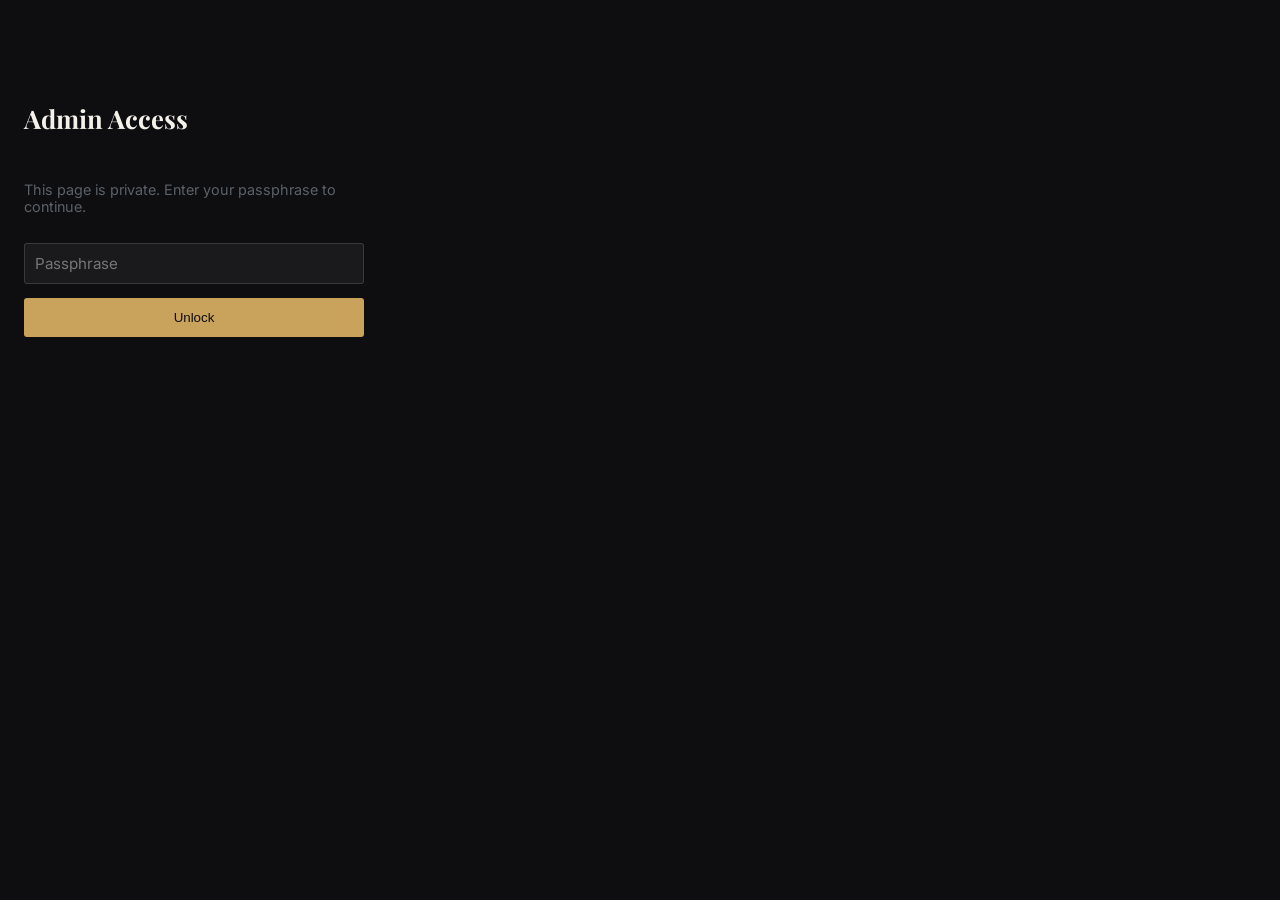
==== admin/index.html @ a93bb728 "Create index.html" ====
<!DOCTYPE html>
<html lang="en">
<head>
<meta charset="UTF-8" />
<meta name="viewport" content="width=device-width, initial-scale=1.0" />
<meta name="robots" content="noindex, nofollow" />
<title>Admin — Kumar Abhigyan</title>
<link href="https://fonts.googleapis.com/css2?family=Playfair+Display:wght@600;700&family=Inter:wght@300;400;500&display=swap" rel="stylesheet" />
<style>
  :root{ --ink:#0E0E10; --paper:#F4F1EA; --gold:#C9A35C; --slate:#5B6168; --line:rgba(244,241,234,.14); }
  *{box-sizing:border-box;}
  body{background:var(--ink);color:var(--paper);font-family:'Inter',sans-serif;margin:0;padding:24px;}
  h1{font-family:'Playfair Display',serif;font-size:1.6rem;}
  .tabs{display:flex;gap:10px;margin:20px 0;flex-wrap:wrap;}
  .tab{padding:9px 16px;border:1px solid var(--line);border-radius:3px;cursor:pointer;background:none;color:var(--paper);font-size:.9rem;}
  .tab.active{border-color:var(--gold);color:var(--gold);}
  form{display:none;flex-direction:column;gap:14px;max-width:480px;}
  form.active{display:flex;}
  label{font-size:.85rem;color:var(--slate);}
  input,textarea{background:#1a1a1d;border:1px solid var(--line);color:var(--paper);padding:10px;border-radius:3px;font-family:inherit;font-size:.95rem;}
  textarea{min-height:160px;resize:vertical;}
  button[type=submit]{padding:12px;background:var(--gold);color:var(--ink);border:none;border-radius:3px;font-weight:500;cursor:pointer;margin-top:6px;}
  #status{margin-top:16px;font-size:.9rem;}
  #lock{max-width:340px;display:flex;flex-direction:column;gap:14px;margin-top:60px;}
  .hidden{display:none;}
</style>
</head>
<body>

<div id="lock">
  <h1>Admin Access</h1>
  <p style="color:var(--slate);font-size:.9rem">This page is private. Enter your passphrase to continue.</p>
  <input type="password" id="pass" placeholder="Passphrase">
  <button type="button" id="unlockBtn" style="padding:12px;background:var(--gold);color:var(--ink);border:none;border-radius:3px;cursor:pointer;">Unlock</button>
</div>

<div id="panel" class="hidden">
  <h1>Add Content</h1>
  <div class="tabs">
    <button class="tab active" data-tab="book">Book</button>
    <button class="tab" data-tab="essay">Essay</button>
    <button class="tab" data-tab="update">Update</button>
  </div>

  <form id="bookForm" class="active">
    <label>Title</label>
    <input name="title" required>
    <label>Tagline / short description</label>
    <input name="tagline">
    <label>Cover image URL (upload image to any free image host like imgbb.com, paste link here)</label>
    <input name="coverUrl" placeholder="https://...">
    <label>Buy link (optional)</label>
    <input name="buyLink">
    <label>Demo/read link (optional)</label>
    <input name="demoLink">
    <label><input type="checkbox" name="comingSoon" style="width:auto"> Mark as "Coming Soon"</label>
    <button type="submit">Publish Book</button>
  </form>

  <form id="essayForm">
    <label>Title</label>
    <input name="title" required>
    <label>Short excerpt (shown on the card)</label>
    <input name="excerpt">
    <label>Full essay text (one paragraph per line)</label>
    <textarea name="body" required></textarea>
    <button type="submit">Publish Essay</button>
  </form>

  <form id="updateForm">
    <label>Date</label>
    <input type="date" name="date" required>
    <label>Update text</label>
    <input name="text" required placeholder="e.g. Started writing book three">
    <button type="submit">Publish Update</button>
  </form>

  <div id="status"></div>
</div>

<script>
/* ====== CONFIG ====== */
const SANITY_PROJECT_ID = "zsm7toak";
const SANITY_DATASET = "production";
const SANITY_TOKEN = "skLnSwNE8ODqfu6L5XNPhn2XbthxqIiOlTzNZXOCl4mcxGlD9y0SxKFVnrnPPn8HPwhcXbwghtUJUbQNFgkHZgbaWmSvaBk7g1YYjwTE5hJpHnsPbfzHELC5aGlhMomaCI5NJ3Y3dt1ZSUVi5HfJbCY6ac95HNPq5HE7TMbrNOD5d6VoaiZl";
const ADMIN_PASS = "oWoXabhigyan69"; // ⚠️ CHANGE THIS to your own secret passphrase

document.getElementById("unlockBtn").addEventListener("click", () => {
  if(document.getElementById("pass").value === ADMIN_PASS){
    document.getElementById("lock").classList.add("hidden");
    document.getElementById("panel").classList.remove("hidden");
  }else{
    alert("Incorrect passphrase.");
  }
});

document.querySelectorAll(".tab").forEach(tab => {
  tab.addEventListener("click", () => {
    document.querySelectorAll(".tab").forEach(t => t.classList.remove("active"));
    document.querySelectorAll("form").forEach(f => f.classList.remove("active"));
    tab.classList.add("active");
    document.getElementById(tab.dataset.tab + "Form").classList.add("active");
  });
});

async function publish(doc){
  const status = document.getElementById("status");
  status.textContent = "Publishing...";
  try{
    const res = await fetch(`https://${SANITY_PROJECT_ID}.api.sanity.io/v2024-01-01/data/mutate/${SANITY_DATASET}`, {
      method: "POST",
      headers: {
        "Content-Type": "application/json",
        "Authorization": `Bearer ${SANITY_TOKEN}`
      },
      body: JSON.stringify({ mutations: [{ create: doc }] })
    });
    if(!res.ok) throw new Error(await res.text());
    status.textContent = "✅ Published! It'll appear on your site shortly.";
    status.style.color = "#7fb069";
  }catch(err){
    status.textContent = "❌ Something went wrong. Check your Sanity token is set correctly.";
    status.style.color = "#e07856";
    console.error(err);
  }
}

document.getElementById("bookForm").addEventListener("submit", (e) => {
  e.preventDefault();
  const f = new FormData(e.target);
  publish({
    _type: "book",
    title: f.get("title"),
    tagline: f.get("tagline"),
    coverUrl: f.get("coverUrl"),
    buyLink: f.get("buyLink"),
    demoLink: f.get("demoLink"),
    comingSoon: f.get("comingSoon") === "on"
  });
  e.target.reset();
});

document.getElementById("essayForm").addEventListener("submit", (e) => {
  e.preventDefault();
  const f = new FormData(e.target);
  publish({
    _type: "essay",
    title: f.get("title"),
    excerpt: f.get("excerpt"),
    body: f.get("body")
  });
  e.target.reset();
});

document.getElementById("updateForm").addEventListener("submit", (e) => {
  e.preventDefault();
  const f = new FormData(e.target);
  publish({
    _type: "update",
    date: f.get("date"),
    text: f.get("text")
  });
  e.target.reset();
});
</script>
</body>
</html>
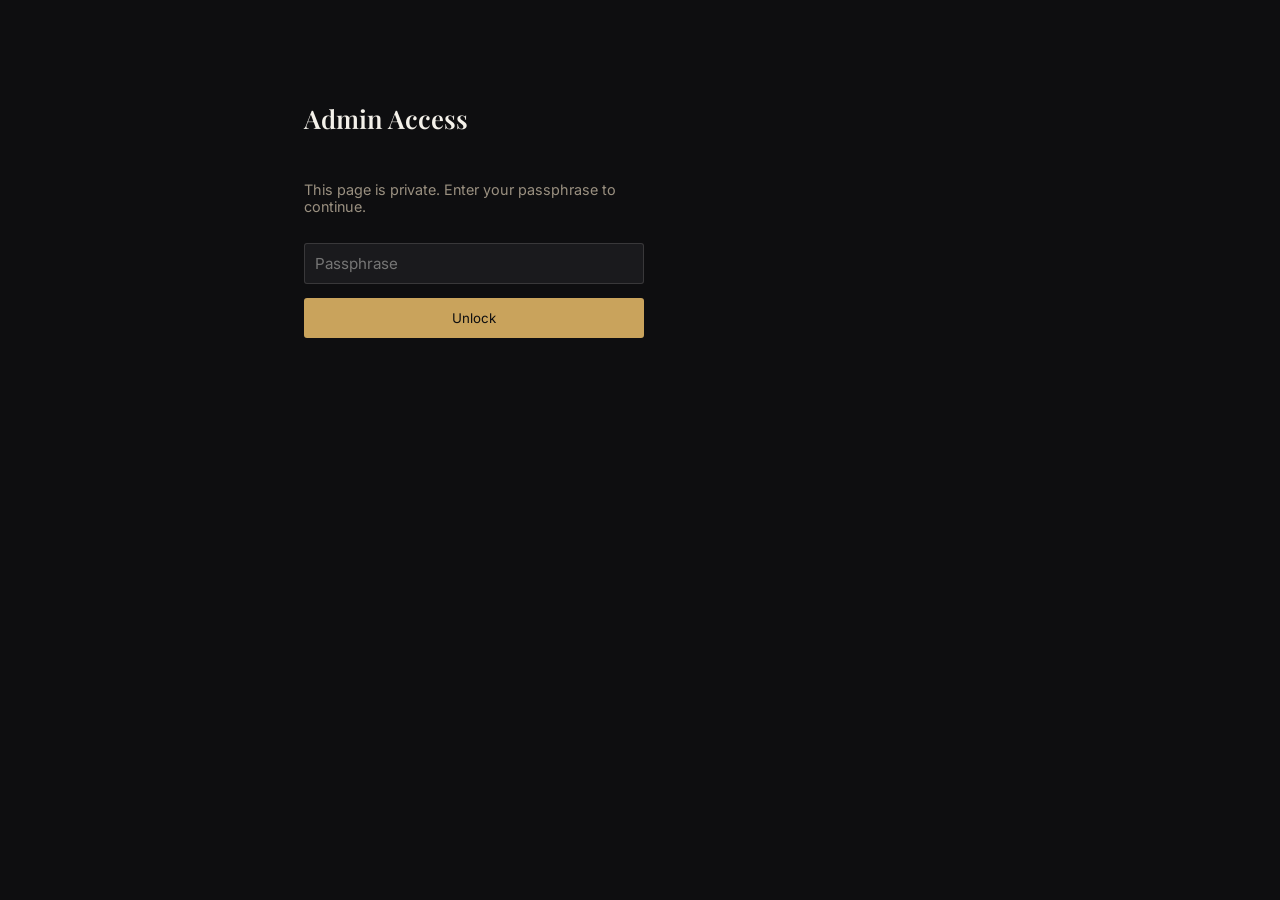
==== commit 657d42e3: "Update index.html" ====
--- a/admin/index.html
+++ b/admin/index.html
@@ -7,22 +7,37 @@
 <title>Admin — Kumar Abhigyan</title>
 <link href="https://fonts.googleapis.com/css2?family=Playfair+Display:wght@600;700&family=Inter:wght@300;400;500&display=swap" rel="stylesheet" />
 <style>
-  :root{ --ink:#0E0E10; --paper:#F4F1EA; --gold:#C9A35C; --slate:#5B6168; --line:rgba(244,241,234,.14); }
+  :root{ --ink:#0E0E10; --paper:#F4F1EA; --gold:#C9A35C; --slate:#9a9080; --line:rgba(244,241,234,.14); }
   *{box-sizing:border-box;}
-  body{background:var(--ink);color:var(--paper);font-family:'Inter',sans-serif;margin:0;padding:24px;}
-  h1{font-family:'Playfair Display',serif;font-size:1.6rem;}
+  body{background:var(--ink);color:var(--paper);font-family:'Inter',sans-serif;margin:0;padding:24px;max-width:720px;margin:0 auto;}
+  h1{font-family:'Playfair Display',serif;font-size:1.6rem;font-weight:600;}
+  h2{font-family:'Playfair Display',serif;font-size:1.15rem;font-weight:600;margin:0 0 4px;}
   .tabs{display:flex;gap:10px;margin:20px 0;flex-wrap:wrap;}
   .tab{padding:9px 16px;border:1px solid var(--line);border-radius:3px;cursor:pointer;background:none;color:var(--paper);font-size:.9rem;}
   .tab.active{border-color:var(--gold);color:var(--gold);}
-  form{display:none;flex-direction:column;gap:14px;max-width:480px;}
-  form.active{display:flex;}
+  .panel-section{display:none;flex-direction:column;gap:14px;}
+  .panel-section.active{display:flex;}
+  form{display:flex;flex-direction:column;gap:14px;margin-bottom:32px;padding-bottom:28px;border-bottom:1px solid var(--line);}
   label{font-size:.85rem;color:var(--slate);}
-  input,textarea{background:#1a1a1d;border:1px solid var(--line);color:var(--paper);padding:10px;border-radius:3px;font-family:inherit;font-size:.95rem;}
-  textarea{min-height:160px;resize:vertical;}
-  button[type=submit]{padding:12px;background:var(--gold);color:var(--ink);border:none;border-radius:3px;font-weight:500;cursor:pointer;margin-top:6px;}
-  #status{margin-top:16px;font-size:.9rem;}
+  input,textarea{background:#1a1a1d;border:1px solid var(--line);color:var(--paper);padding:10px;border-radius:3px;font-family:inherit;font-size:.95rem;width:100%;}
+  textarea{min-height:120px;resize:vertical;}
+  button{cursor:pointer;font-family:inherit;}
+  button[type=submit]{padding:12px;background:var(--gold);color:var(--ink);border:none;border-radius:3px;font-weight:500;margin-top:6px;}
+  #status{margin-top:16px;font-size:.9rem;min-height:1.2em;}
   #lock{max-width:340px;display:flex;flex-direction:column;gap:14px;margin-top:60px;}
+  #lockStatus{font-size:.85rem;min-height:1.2em;}
   .hidden{display:none;}
+  .item{border:1px solid var(--line);border-radius:6px;padding:16px;margin-bottom:12px;}
+  .item.is-hidden{opacity:.45;}
+  .item-meta{color:var(--slate);font-size:.82rem;margin-bottom:10px;}
+  .item-actions{display:flex;gap:8px;flex-wrap:wrap;margin-top:10px;}
+  .item-actions button{padding:7px 12px;border-radius:3px;border:1px solid var(--line);background:none;color:var(--paper);font-size:.8rem;}
+  .item-actions button:hover{border-color:var(--gold);color:var(--gold);}
+  .item-actions button.danger:hover{border-color:#e07856;color:#e07856;}
+  .list-loading{color:var(--slate);font-size:.85rem;}
+  .edit-form{display:none;flex-direction:column;gap:10px;margin-top:12px;}
+  .edit-form.active{display:flex;}
+  .section-heading{color:var(--gold);font-size:.75rem;text-transform:uppercase;letter-spacing:.1em;margin:28px 0 12px;}
 </style>
 </head>
 <body>
@@ -31,49 +46,83 @@
   <h1>Admin Access</h1>
   <p style="color:var(--slate);font-size:.9rem">This page is private. Enter your passphrase to continue.</p>
   <input type="password" id="pass" placeholder="Passphrase">
-  <button type="button" id="unlockBtn" style="padding:12px;background:var(--gold);color:var(--ink);border:none;border-radius:3px;cursor:pointer;">Unlock</button>
+  <button type="button" id="unlockBtn" style="padding:12px;background:var(--gold);color:var(--ink);border:none;border-radius:3px;">Unlock</button>
+  <p id="lockStatus"></p>
 </div>
 
 <div id="panel" class="hidden">
-  <h1>Add Content</h1>
+  <h1>Admin Panel</h1>
   <div class="tabs">
-    <button class="tab active" data-tab="book">Book</button>
-    <button class="tab" data-tab="essay">Essay</button>
-    <button class="tab" data-tab="update">Update</button>
+    <button class="tab active" data-tab="book">Books</button>
+    <button class="tab" data-tab="essay">Essays</button>
+    <button class="tab" data-tab="update">Updates</button>
+    <button class="tab" data-tab="settings">Settings</button>
   </div>
 
-  <form id="bookForm" class="active">
-    <label>Title</label>
-    <input name="title" required>
-    <label>Tagline / short description</label>
-    <input name="tagline">
-    <label>Cover image URL (upload image to any free image host like imgbb.com, paste link here)</label>
-    <input name="coverUrl" placeholder="https://...">
-    <label>Buy link (optional)</label>
-    <input name="buyLink">
-    <label>Demo/read link (optional)</label>
-    <input name="demoLink">
-    <label><input type="checkbox" name="comingSoon" style="width:auto"> Mark as "Coming Soon"</label>
-    <button type="submit">Publish Book</button>
-  </form>
-
-  <form id="essayForm">
-    <label>Title</label>
-    <input name="title" required>
-    <label>Short excerpt (shown on the card)</label>
-    <input name="excerpt">
-    <label>Full essay text (one paragraph per line)</label>
-    <textarea name="body" required></textarea>
-    <button type="submit">Publish Essay</button>
-  </form>
-
-  <form id="updateForm">
-    <label>Date</label>
-    <input type="date" name="date" required>
-    <label>Update text</label>
-    <input name="text" required placeholder="e.g. Started writing book three">
-    <button type="submit">Publish Update</button>
-  </form>
+  <!-- BOOKS -->
+  <div class="panel-section active" id="bookSection">
+    <p class="section-heading">Add Book</p>
+    <form id="bookForm">
+      <label>Title</label>
+      <input name="title" required>
+      <label>Tagline / short description</label>
+      <input name="tagline">
+      <label>Cover image URL (upload to imgbb.com etc, paste link here)</label>
+      <input name="coverUrl" placeholder="https://...">
+      <label>Buy link (optional)</label>
+      <input name="buyLink">
+      <label>Demo/read link (optional)</label>
+      <input name="demoLink">
+      <label><input type="checkbox" name="comingSoon" style="width:auto"> Mark as "Coming Soon"</label>
+      <button type="submit">Publish Book</button>
+    </form>
+    <p class="section-heading">Existing Books (Sanity-managed only)</p>
+    <div id="bookList" class="list-loading">Loading...</div>
+  </div>
+
+  <!-- ESSAYS -->
+  <div class="panel-section" id="essaySection">
+    <p class="section-heading">Add Essay</p>
+    <form id="essayForm">
+      <label>Title</label>
+      <input name="title" required>
+      <label>Short excerpt (shown on the card)</label>
+      <input name="excerpt">
+      <label>Full essay text (one paragraph per line)</label>
+      <textarea name="body" required></textarea>
+      <button type="submit">Publish Essay</button>
+    </form>
+    <p class="section-heading">Existing Essays (Sanity-managed only)</p>
+    <div id="essayList" class="list-loading">Loading...</div>
+  </div>
+
+  <!-- UPDATES -->
+  <div class="panel-section" id="updateSection">
+    <p class="section-heading">Add Update</p>
+    <form id="updateForm">
+      <label>Date</label>
+      <input type="date" name="date" required>
+      <label>Update text</label>
+      <input name="text" required placeholder="e.g. Started writing book three">
+      <button type="submit">Publish Update</button>
+    </form>
+    <p class="section-heading">Existing Updates</p>
+    <div id="updateList" class="list-loading">Loading...</div>
+  </div>
+
+  <!-- SETTINGS -->
+  <div class="panel-section" id="settingsSection">
+    <p class="section-heading">Site Settings</p>
+    <form id="settingsForm">
+      <label>Footer quote</label>
+      <input name="footerQuote" placeholder="We suffer more in imagination than reality">
+      <label>Instagram followers (shown as-is, e.g. "9,000+")</label>
+      <input name="followers" placeholder="9,000+">
+      <label>Sales last month (shown as-is, e.g. "500+")</label>
+      <input name="salesLastMonth" placeholder="500+">
+      <button type="submit">Save Settings</button>
+    </form>
+  </div>
 
   <div id="status"></div>
 </div>
@@ -82,86 +131,323 @@
 /* ====== CONFIG ====== */
 const SANITY_PROJECT_ID = "zsm7toak";
 const SANITY_DATASET = "production";
-const SANITY_TOKEN = "skLnSwNE8ODqfu6L5XNPhn2XbthxqIiOlTzNZXOCl4mcxGlD9y0SxKFVnrnPPn8HPwhcXbwghtUJUbQNFgkHZgbaWmSvaBk7g1YYjwTE5hJpHnsPbfzHELC5aGlhMomaCI5NJ3Y3dt1ZSUVi5HfJbCY6ac95HNPq5HE7TMbrNOD5d6VoaiZl";
-const ADMIN_PASS = "oWoXabhigyan69"; // ⚠️ CHANGE THIS to your own secret passphrase
-
-document.getElementById("unlockBtn").addEventListener("click", () => {
-  if(document.getElementById("pass").value === ADMIN_PASS){
-    document.getElementById("lock").classList.add("hidden");
-    document.getElementById("panel").classList.remove("hidden");
-  }else{
-    alert("Incorrect passphrase.");
+const SANITY_API = `https://${SANITY_PROJECT_ID}.api.sanity.io/v2024-01-01/data/query/${SANITY_DATASET}`;
+const SETTINGS_ID = "siteSettings";
+
+let sessionPass = null; // held in memory only, never saved to disk/repo
+
+const statusEl = () => document.getElementById("status");
+function setStatus(msg, ok){
+  const el = statusEl();
+  el.textContent = msg;
+  el.style.color = ok ? "#7fb069" : "#e07856";
+}
+
+/* ====== UNLOCK (server-checked) ====== */
+document.getElementById("unlockBtn").addEventListener("click", async () => {
+  const lockStatus = document.getElementById("lockStatus");
+  const typed = document.getElementById("pass").value;
+  lockStatus.textContent = "Checking...";
+  lockStatus.style.color = "var(--slate)";
+  try{
+    const res = await fetch("/api/verify", {
+      method: "POST",
+      headers: {"Content-Type":"application/json"},
+      body: JSON.stringify({ pass: typed })
+    });
+    const data = await res.json();
+    if(res.ok && data.ok){
+      sessionPass = typed;
+      document.getElementById("lock").classList.add("hidden");
+      document.getElementById("panel").classList.remove("hidden");
+      loadAll();
+    }else{
+      lockStatus.textContent = "Incorrect passphrase.";
+      lockStatus.style.color = "#e07856";
+    }
+  }catch(err){
+    lockStatus.textContent = "Something went wrong. Try again.";
+    lockStatus.style.color = "#e07856";
   }
 });
 
+/* ====== TABS ====== */
 document.querySelectorAll(".tab").forEach(tab => {
   tab.addEventListener("click", () => {
     document.querySelectorAll(".tab").forEach(t => t.classList.remove("active"));
-    document.querySelectorAll("form").forEach(f => f.classList.remove("active"));
+    document.querySelectorAll(".panel-section").forEach(s => s.classList.remove("active"));
     tab.classList.add("active");
-    document.getElementById(tab.dataset.tab + "Form").classList.add("active");
-  });
-});
-
-async function publish(doc){
-  const status = document.getElementById("status");
-  status.textContent = "Publishing...";
-  try{
-    const res = await fetch(`https://${SANITY_PROJECT_ID}.api.sanity.io/v2024-01-01/data/mutate/${SANITY_DATASET}`, {
-      method: "POST",
-      headers: {
-        "Content-Type": "application/json",
-        "Authorization": `Bearer ${SANITY_TOKEN}`
-      },
-      body: JSON.stringify({ mutations: [{ create: doc }] })
-    });
-    if(!res.ok) throw new Error(await res.text());
-    status.textContent = "✅ Published! It'll appear on your site shortly.";
-    status.style.color = "#7fb069";
-  }catch(err){
-    status.textContent = "❌ Something went wrong. Check your Sanity token is set correctly.";
-    status.style.color = "#e07856";
-    console.error(err);
-  }
-}
-
-document.getElementById("bookForm").addEventListener("submit", (e) => {
+    document.getElementById(tab.dataset.tab + "Section").classList.add("active");
+  });
+});
+
+/* ====== SANITY READ (public, no passphrase needed) ====== */
+async function sanityFetch(query){
+  try{
+    const res = await fetch(`${SANITY_API}?query=${encodeURIComponent(query)}`);
+    const json = await res.json();
+    return json.result || [];
+  }catch(e){ console.warn("Sanity fetch failed", e); return []; }
+}
+
+/* ====== SERVERLESS CALLS (passphrase sent along, checked server-side) ====== */
+async function apiPublish(doc){
+  const res = await fetch("/api/publish", {
+    method: "POST",
+    headers: {"Content-Type":"application/json"},
+    body: JSON.stringify({ doc, pass: sessionPass })
+  });
+  const data = await res.json();
+  if(!res.ok) throw new Error(JSON.stringify(data.error || data));
+  return data;
+}
+
+async function apiMutate(body){
+  const res = await fetch("/api/mutate", {
+    method: "POST",
+    headers: {"Content-Type":"application/json"},
+    body: JSON.stringify({ ...body, pass: sessionPass })
+  });
+  const data = await res.json();
+  if(!res.ok) throw new Error(JSON.stringify(data.error || data));
+  return data;
+}
+
+/* ====== ADD FORMS ====== */
+document.getElementById("bookForm").addEventListener("submit", async (e) => {
   e.preventDefault();
   const f = new FormData(e.target);
-  publish({
-    _type: "book",
-    title: f.get("title"),
-    tagline: f.get("tagline"),
-    coverUrl: f.get("coverUrl"),
-    buyLink: f.get("buyLink"),
-    demoLink: f.get("demoLink"),
-    comingSoon: f.get("comingSoon") === "on"
-  });
-  e.target.reset();
-});
-
-document.getElementById("essayForm").addEventListener("submit", (e) => {
+  setStatus("Publishing...", true);
+  try{
+    await apiPublish({
+      _type: "book",
+      title: f.get("title"),
+      tagline: f.get("tagline"),
+      coverUrl: f.get("coverUrl"),
+      buyLink: f.get("buyLink"),
+      demoLink: f.get("demoLink"),
+      comingSoon: f.get("comingSoon") === "on",
+      hidden: false
+    });
+    setStatus("✅ Book published.", true);
+    e.target.reset();
+    loadBooks();
+  }catch(err){ setStatus("❌ " + err.message, false); }
+});
+
+document.getElementById("essayForm").addEventListener("submit", async (e) => {
   e.preventDefault();
   const f = new FormData(e.target);
-  publish({
-    _type: "essay",
-    title: f.get("title"),
-    excerpt: f.get("excerpt"),
-    body: f.get("body")
-  });
-  e.target.reset();
-});
-
-document.getElementById("updateForm").addEventListener("submit", (e) => {
+  setStatus("Publishing...", true);
+  try{
+    await apiPublish({
+      _type: "essay",
+      title: f.get("title"),
+      excerpt: f.get("excerpt"),
+      body: f.get("body"),
+      hidden: false
+    });
+    setStatus("✅ Essay published.", true);
+    e.target.reset();
+    loadEssays();
+  }catch(err){ setStatus("❌ " + err.message, false); }
+});
+
+document.getElementById("updateForm").addEventListener("submit", async (e) => {
   e.preventDefault();
   const f = new FormData(e.target);
-  publish({
-    _type: "update",
-    date: f.get("date"),
-    text: f.get("text")
-  });
-  e.target.reset();
-});
+  setStatus("Publishing...", true);
+  try{
+    await apiPublish({
+      _type: "update",
+      date: f.get("date"),
+      text: f.get("text"),
+      hidden: false
+    });
+    setStatus("✅ Update published.", true);
+    e.target.reset();
+    loadUpdates();
+  }catch(err){ setStatus("❌ " + err.message, false); }
+});
+
+document.getElementById("settingsForm").addEventListener("submit", async (e) => {
+  e.preventDefault();
+  const f = new FormData(e.target);
+  setStatus("Saving...", true);
+  try{
+    await apiMutate({
+      action: "upsertSettings",
+      doc: {
+        _id: SETTINGS_ID,
+        _type: "siteSettings",
+        footerQuote: f.get("footerQuote"),
+        followers: f.get("followers"),
+        salesLastMonth: f.get("salesLastMonth")
+      }
+    });
+    setStatus("✅ Settings saved.", true);
+  }catch(err){ setStatus("❌ " + err.message, false); }
+});
+
+/* ====== LOAD + RENDER LISTS ====== */
+function itemActionsHtml(id, hidden){
+  return `
+    <div class="item-actions">
+      <button type="button" class="editBtn" data-id="${id}">Edit</button>
+      <button type="button" class="hideBtn" data-id="${id}" data-hidden="${hidden}">${hidden ? "Unhide" : "Hide"}</button>
+      <button type="button" class="danger deleteBtn" data-id="${id}">Delete</button>
+    </div>`;
+}
+
+async function loadBooks(){
+  const list = document.getElementById("bookList");
+  list.innerHTML = "Loading...";
+  const books = await sanityFetch(`*[_type=="book"]|order(_createdAt desc)`);
+  if(!books.length){ list.innerHTML = `<p class="list-loading">No Sanity books yet.</p>`; return; }
+  list.innerHTML = books.map(b => `
+    <div class="item ${b.hidden ? 'is-hidden' : ''}" data-id="${b._id}">
+      <h2>${b.title || "Untitled"}</h2>
+      <div class="item-meta">${b.tagline || ""} ${b.comingSoon ? "· Coming Soon" : ""} ${b.hidden ? "· HIDDEN" : ""}</div>
+      ${itemActionsHtml(b._id, !!b.hidden)}
+      <div class="edit-form" data-editid="${b._id}">
+        <label>Title</label><input class="ef-title" value="${(b.title||"").replace(/"/g,'&quot;')}">
+        <label>Tagline</label><input class="ef-tagline" value="${(b.tagline||"").replace(/"/g,'&quot;')}">
+        <label>Cover URL</label><input class="ef-coverUrl" value="${(b.coverUrl||"").replace(/"/g,'&quot;')}">
+        <label>Buy link</label><input class="ef-buyLink" value="${(b.buyLink||"").replace(/"/g,'&quot;')}">
+        <label>Demo link</label><input class="ef-demoLink" value="${(b.demoLink||"").replace(/"/g,'&quot;')}">
+        <button type="button" class="saveEditBtn" data-id="${b._id}" data-type="book">Save Changes</button>
+      </div>
+    </div>`).join("");
+  wireItemButtons("book");
+}
+
+async function loadEssays(){
+  const list = document.getElementById("essayList");
+  list.innerHTML = "Loading...";
+  const essays = await sanityFetch(`*[_type=="essay"]|order(_createdAt desc)`);
+  if(!essays.length){ list.innerHTML = `<p class="list-loading">No Sanity essays yet.</p>`; return; }
+  list.innerHTML = essays.map(es => `
+    <div class="item ${es.hidden ? 'is-hidden' : ''}" data-id="${es._id}">
+      <h2>${es.title || "Untitled"}</h2>
+      <div class="item-meta">${es.excerpt || ""} ${es.hidden ? "· HIDDEN" : ""}</div>
+      ${itemActionsHtml(es._id, !!es.hidden)}
+      <div class="edit-form" data-editid="${es._id}">
+        <label>Title</label><input class="ef-title" value="${(es.title||"").replace(/"/g,'&quot;')}">
+        <label>Excerpt</label><input class="ef-excerpt" value="${(es.excerpt||"").replace(/"/g,'&quot;')}">
+        <label>Body</label><textarea class="ef-body">${es.body||""}</textarea>
+        <button type="button" class="saveEditBtn" data-id="${es._id}" data-type="essay">Save Changes</button>
+      </div>
+    </div>`).join("");
+  wireItemButtons("essay");
+}
+
+async function loadUpdates(){
+  const list = document.getElementById("updateList");
+  list.innerHTML = "Loading...";
+  const updates = await sanityFetch(`*[_type=="update"]|order(date desc)`);
+  if(!updates.length){ list.innerHTML = `<p class="list-loading">No updates yet.</p>`; return; }
+  list.innerHTML = updates.map(u => `
+    <div class="item ${u.hidden ? 'is-hidden' : ''}" data-id="${u._id}">
+      <h2>${u.date || ""}</h2>
+      <div class="item-meta">${u.text || ""} ${u.hidden ? "· HIDDEN" : ""}</div>
+      ${itemActionsHtml(u._id, !!u.hidden)}
+      <div class="edit-form" data-editid="${u._id}">
+        <label>Date</label><input type="date" class="ef-date" value="${u.date||""}">
+        <label>Text</label><input class="ef-text" value="${(u.text||"").replace(/"/g,'&quot;')}">
+        <button type="button" class="saveEditBtn" data-id="${u._id}" data-type="update">Save Changes</button>
+      </div>
+    </div>`).join("");
+  wireItemButtons("update");
+}
+
+async function loadSettings(){
+  const docs = await sanityFetch(`*[_id=="${SETTINGS_ID}"]`);
+  const s = docs[0] || {};
+  document.querySelector('#settingsForm [name="footerQuote"]').value = s.footerQuote || "";
+  document.querySelector('#settingsForm [name="followers"]').value = s.followers || "";
+  document.querySelector('#settingsForm [name="salesLastMonth"]').value = s.salesLastMonth || "";
+}
+
+function wireItemButtons(type){
+  document.querySelectorAll(".editBtn").forEach(btn => {
+    btn.addEventListener("click", () => {
+      const ef = document.querySelector(`.edit-form[data-editid="${btn.dataset.id}"]`);
+      if(ef) ef.classList.toggle("active");
+    });
+  });
+
+  document.querySelectorAll(".hideBtn").forEach(btn => {
+    btn.addEventListener("click", async () => {
+      const willHide = btn.dataset.hidden !== "true";
+      setStatus("Updating...", true);
+      try{
+        await apiMutate({ action:"patch", id: btn.dataset.id, fields: { hidden: willHide } });
+        setStatus("✅ Updated.", true);
+        reloadList(type);
+      }catch(err){ setStatus("❌ " + err.message, false); }
+    });
+  });
+
+  document.querySelectorAll(".deleteBtn").forEach(btn => {
+    btn.addEventListener("click", async () => {
+      if(!confirm("Delete this permanently? This cannot be undone.")) return;
+      setStatus("Deleting...", true);
+      try{
+        await apiMutate({ action:"delete", id: btn.dataset.id });
+        setStatus("✅ Deleted.", true);
+        reloadList(type);
+      }catch(err){ setStatus("❌ " + err.message, false); }
+    });
+  });
+
+  document.querySelectorAll(".saveEditBtn").forEach(btn => {
+    btn.addEventListener("click", async () => {
+      const id = btn.dataset.id;
+      const t = btn.dataset.type;
+      const ef = document.querySelector(`.edit-form[data-editid="${id}"]`);
+      let fields = {};
+      if(t === "book"){
+        fields = {
+          title: ef.querySelector(".ef-title").value,
+          tagline: ef.querySelector(".ef-tagline").value,
+          coverUrl: ef.querySelector(".ef-coverUrl").value,
+          buyLink: ef.querySelector(".ef-buyLink").value,
+          demoLink: ef.querySelector(".ef-demoLink").value
+        };
+      } else if(t === "essay"){
+        fields = {
+          title: ef.querySelector(".ef-title").value,
+          excerpt: ef.querySelector(".ef-excerpt").value,
+          body: ef.querySelector(".ef-body").value
+        };
+      } else if(t === "update"){
+        fields = {
+          date: ef.querySelector(".ef-date").value,
+          text: ef.querySelector(".ef-text").value
+        };
+      }
+      setStatus("Saving...", true);
+      try{
+        await apiMutate({ action:"patch", id, fields });
+        setStatus("✅ Saved.", true);
+        reloadList(t);
+      }catch(err){ setStatus("❌ " + err.message, false); }
+    });
+  });
+}
+
+function reloadList(type){
+  if(type === "book") loadBooks();
+  if(type === "essay") loadEssays();
+  if(type === "update") loadUpdates();
+}
+
+function loadAll(){
+  loadBooks();
+  loadEssays();
+  loadUpdates();
+  loadSettings();
+}
 </script>
 </body>
 </html>
